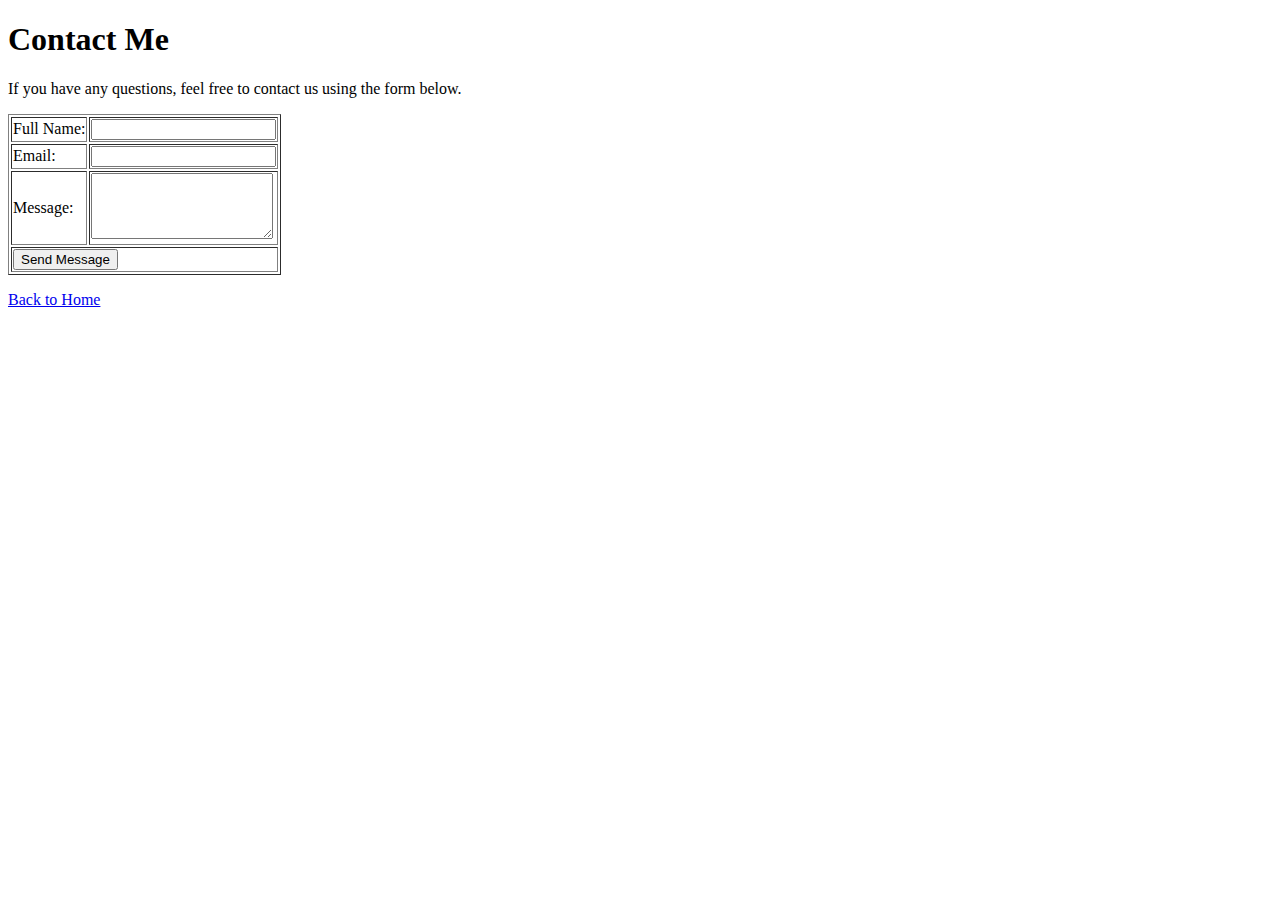
==== Contact.html @ 3ee69a35 "Second commit" ====
<!DOCTYPE html>
<html>
    <head>
        <title>Contact Me</title>
    </head>
    <body>
        <div>
            <h1>Contact Me</h1>
            <p>If you have any questions, feel free to contact us using the form below.</p>
            <form action="mailto:lesonghuong795@gmail.com" method="post" enctype="text/plain">
                <table border="1">
                    <tr>
                        <td><label for="name">Full Name:</label></td>
                        <td><input type="text" id="name" name="name" required></td>
                    </tr>
                    <tr>
                        <td><label for="email">Email:</label></td>
                        <td><input type="email" id="email" name="email" required></td>
                    </tr>
                    <tr>
                        <td><label for="message">Message:</label></td>
                        <td><textarea id="message" name="message" rows="4" required></textarea></td>
                    </tr>
                    <tr>
                        <td colspan="2"><input type="submit" value="Send Message"></td>
                    </tr>
                </table>
            </form>
            <p><a href="index.html">Back to Home</a></p>
        </div>
    </body>
</html>
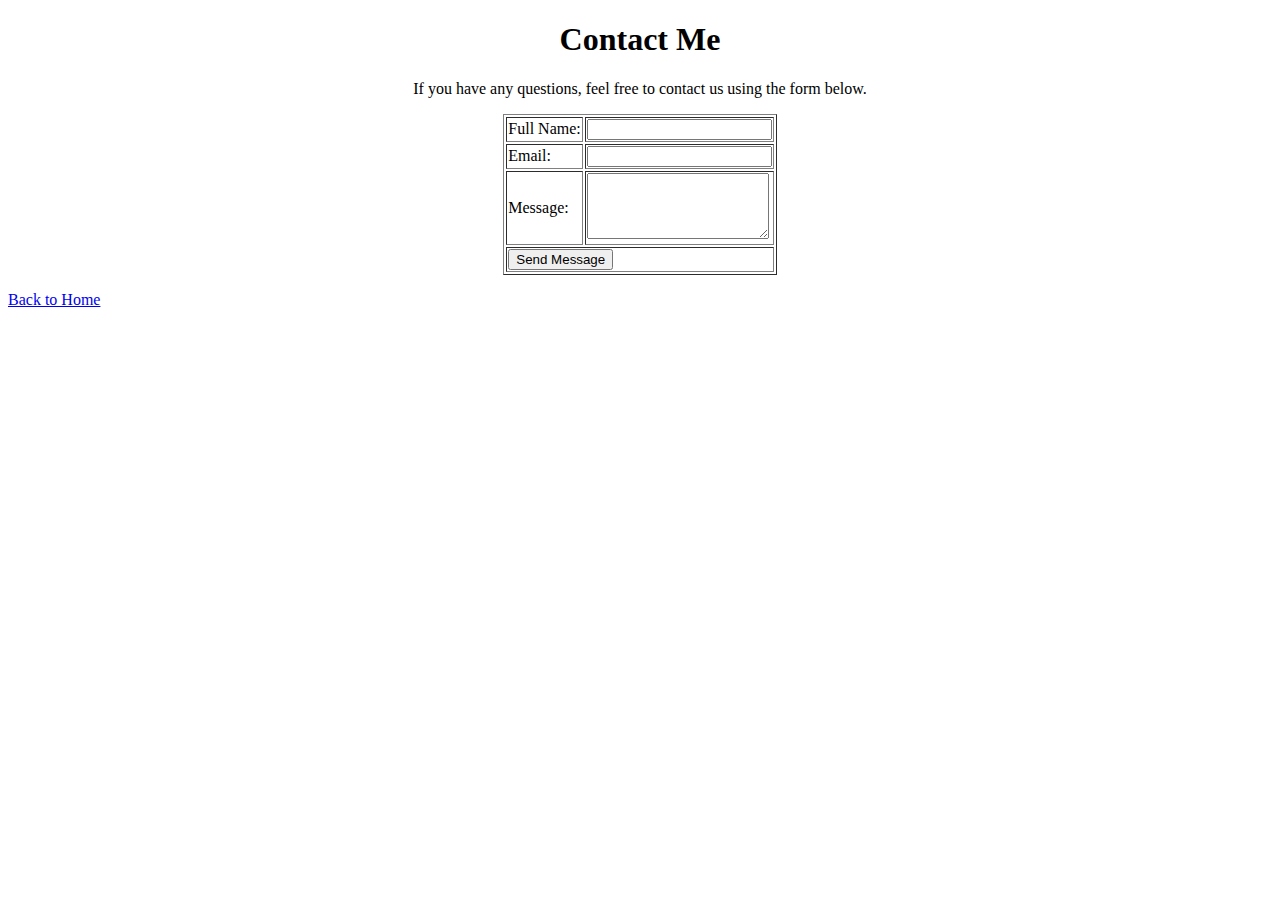
==== commit 718c37c1: "update contact" ====
--- a/Contact.html
+++ b/Contact.html
@@ -5,6 +5,7 @@
     </head>
     <body>
         <div>
+            <center>
             <h1>Contact Me</h1>
             <p>If you have any questions, feel free to contact us using the form below.</p>
             <form action="mailto:lesonghuong795@gmail.com" method="post" enctype="text/plain">
@@ -26,6 +27,7 @@
                     </tr>
                 </table>
             </form>
+            </center>
             <p><a href="index.html">Back to Home</a></p>
         </div>
     </body>
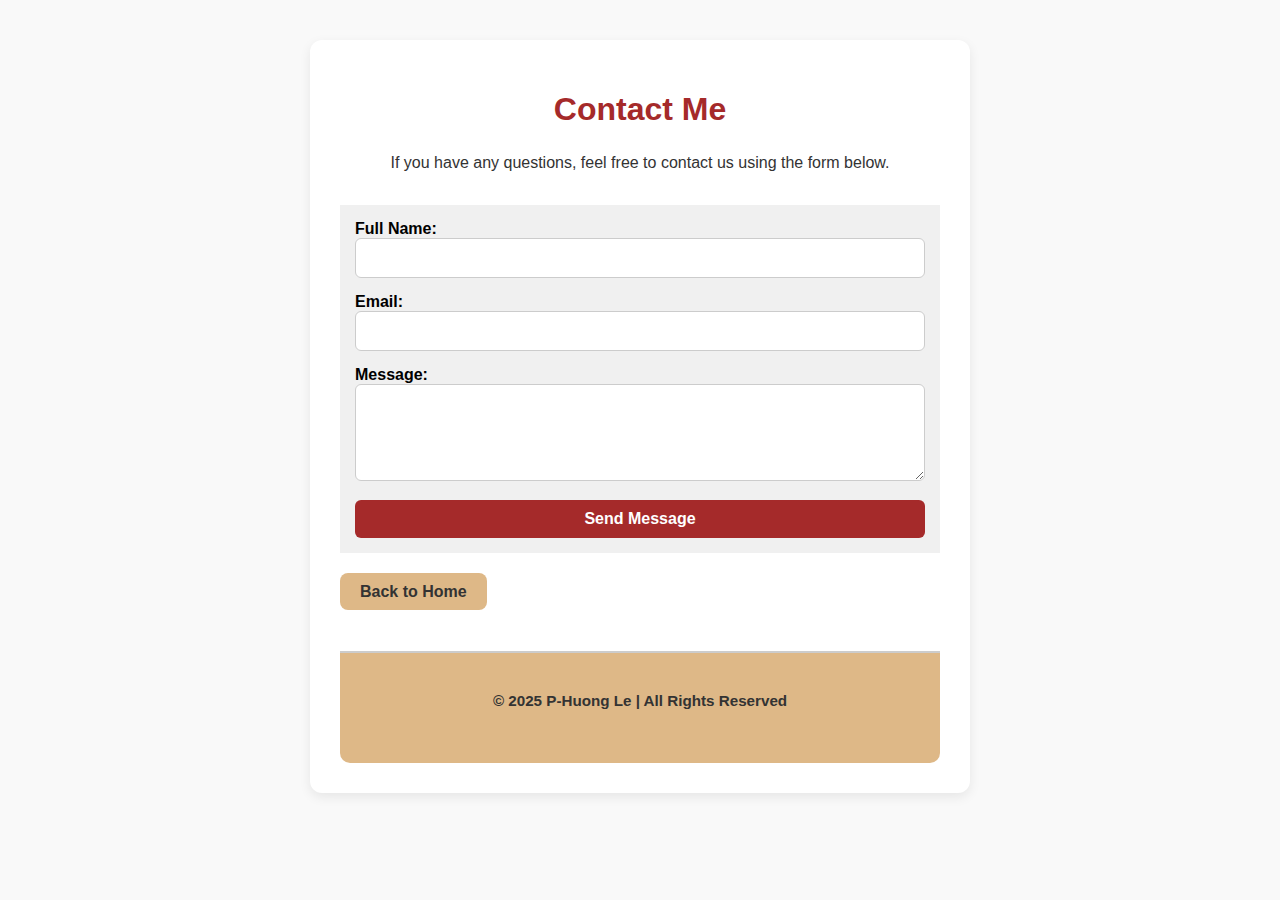
==== commit e05f7bf3: "CSS update" ====
--- a/Contact.html
+++ b/Contact.html
@@ -1,34 +1,43 @@
 <!DOCTYPE html>
 <html>
     <head>
+        <link rel="stylesheet" href="./css/styles.css">
         <title>Contact Me</title>
     </head>
     <body>
-        <div>
-            <center>
+        
+        <!--Contact form-->
+        <div class="contact-container">
             <h1>Contact Me</h1>
             <p>If you have any questions, feel free to contact us using the form below.</p>
-            <form action="mailto:lesonghuong795@gmail.com" method="post" enctype="text/plain">
-                <table border="1">
-                    <tr>
-                        <td><label for="name">Full Name:</label></td>
-                        <td><input type="text" id="name" name="name" required></td>
-                    </tr>
-                    <tr>
-                        <td><label for="email">Email:</label></td>
-                        <td><input type="email" id="email" name="email" required></td>
-                    </tr>
-                    <tr>
-                        <td><label for="message">Message:</label></td>
-                        <td><textarea id="message" name="message" rows="4" required></textarea></td>
-                    </tr>
-                    <tr>
-                        <td colspan="2"><input type="submit" value="Send Message"></td>
-                    </tr>
-                </table>
+            <form action="mailto:lesonghuong795@gmail.com" method="post" enctype="text/plain" class="padding-example">
+               
+                <div>
+                    <label for="name">Full Name:</label>
+                    <input type="text" id="name" name="name" required>
+                </div>
+    
+                <div>
+                    <label for="email">Email:</label>
+                    <input type="email" id="email" name="email" required>
+                </div>
+    
+                <div>
+                    <label for="message">Message:</label>
+                    <textarea id="message" name="message" rows="5" required></textarea>
+                </div>
+    
+                <input type="submit" value="Send Message">
             </form>
-            </center>
-            <p><a href="index.html">Back to Home</a></p>
-        </div>
+            
+            <div class="back-button margin-example">
+                <a href="index.html">Back to Home</a>
+            </div>
+            
+        <!-- Footer -->
+        <footer>
+            <p>&copy; 2025 P-Huong Le | All Rights Reserved</p>
+        </footer>
+
     </body>
 </html>--- a/css/styles.css
+++ b/css/styles.css
@@ -0,0 +1,292 @@
+
+/* Body */
+body {
+    font-family: Arial, Helvetica, sans-serif;
+    background-color: #f9f9f9;
+    margin: 0;
+    padding: 0;
+}
+
+/* Header & Title */
+h1.title {
+    color: brown;
+    font-family: 'Segoe UI', Tahoma, Geneva, Verdana, sans-serif;
+    font-size: 2.5em;
+    text-align: center;
+    margin-top: 20px;
+}
+
+/* Subheading using ID selector */
+#recipes {
+    color: #0066cc;
+    font-weight: bold;
+    font-style: normal;
+    font-size: 1.2em;
+}
+
+/* NAVIGATION BAR */
+nav {
+    background-color: burlywood;
+    display: flex;
+    justify-content: space-around;
+    padding: 10px;
+    margin: 20px auto;
+    max-width: 800px;
+    border-radius: 10px;
+}
+
+/* Navigation Links */
+nav a {
+    text-decoration: none;
+    color: #333;
+    font-weight: bold;
+}
+
+nav a:hover {
+    color: brown;
+}
+
+/* Main Content Spacing */
+.main-content {
+    padding: 0 40px;
+    max-width:  1000px;
+    margin: 0 auto;
+}
+
+/* List Items */
+ul li {
+    display: inline-block;
+    padding: 5px 10px;
+    margin: 5px;
+    background-color: #eee;
+    border-radius: 5px;
+}
+
+/* Table Styling */
+table {
+    width: 80%;
+    margin: 20px auto;
+    border-collapse: collapse;
+}
+
+th, td {
+    border:  2px solid #ccc;
+    padding: 10px;
+    text-align: center;
+}
+
+th {
+    background-color: #f0e68c;
+}
+
+td {
+    background-color: #fff;
+}
+
+/* BUTTON */
+button {
+    padding: 10px 15px;
+    margin: 5px;
+    background-color: brown;
+    border-radius: 8px;
+    border: none;
+    color: white;
+    font-size: 1em;
+    transition: background-color 0.3s ease;
+}
+
+button:hover {
+    background-color: darkred;
+    cursor: pointer;
+}
+
+/* Image */
+img {
+    max-width: 100%;
+    height: auto;
+    border-radius: 10px;
+}
+
+/* Image Credit */
+.image-credit {
+    text-align: center;
+    font-size: 0.9em;
+    color: #555;
+    margin-top: 5px;
+}
+
+/* Flexbox Element */
+.flexbox-element {
+    display: flex;
+    flex-wrap: wrap;
+    justify-content: space-between;
+    gap: 10px;
+    margin: 20px auto;
+    max-width: 900px;
+}
+
+/* Padding & Margin */
+.padding-example {
+    padding: 15px;
+    background-color: #f0f0f0;
+}
+
+.margin-example {
+    margin: 20px;
+}
+
+/* Float/Clear/Overflow */
+.float-example {
+    float: left;
+    width: 50%;
+}
+
+.clearfix::after {
+    content: "";
+    display: table;
+    clear: both;
+}
+
+/* Typography */
+p {
+    font-size: 1em;
+    line-height: 1.6;
+    color: #333;
+    text-align: justify;
+}
+
+span {
+    text-transform: uppercase;
+    font-weight: bold;
+    color: #555;
+}
+
+/* Border */
+.border-box {
+    flex: 1 1 250px;
+    border: 2px solid brown;
+    border-radius: 10px;
+    padding: 15px;
+    background-color: #fefefe;
+    box-shadow: 1px 1px 6px rgba(0, 0, 0, 0.1);
+}
+
+/* Position */
+.position-example {
+    position: relative;
+    top: 10px;
+    left: 10px;
+}
+
+/* Footer */
+footer {
+    text-align: center;
+    background-color: burlywood;
+    padding: 20px;
+    margin-top: 50px;
+    color: #333;
+    border-top: 2px solid #ccc;
+    font-weight: bold;
+    font-size: 0.95em;
+    border-radius: 0 0 10px 10px;
+}
+
+/* - CONTACT PAGE - */
+.contact-container {
+    max-width: 600px;
+    margin: 40px auto;
+    padding: 30px;
+    background-color: white;
+    border-radius: 12px;
+    box-shadow: 0 4px 12px rgba(0,0,0,0.08);
+}
+
+.contact-container h1 {
+    text-align: center;
+    color: brown;
+    font-size: 2em;
+}
+
+.contact-container p {
+    text-align: center;
+    margin-bottom: 30px;
+}
+
+form {
+    display: flex;
+    flex-direction: column;
+    gap: 15px;
+}
+
+label {
+    font-weight: bold;
+    margin-bottom: 5px;
+}
+
+input, textarea {
+    padding: 10px;
+    border-radius: 6px;
+    border: 1px solid #ccc;
+    font-size: 1em;
+    width: 100%;
+    box-sizing: border-box;
+}
+
+input[type="submit"] {
+    background-color: brown;
+    color: white;
+    border: none;
+    cursor: pointer;
+    font-weight: bold;
+    transition: background-color 0.3s ease;
+}
+
+input[type="submit"]:hover {
+    background-color: darkred;
+}
+
+.back-button {
+    display: inline-block;
+    margin: 30px auto 0;
+    text-align: center;
+}
+
+.back-button a {
+    text-decoration: none;
+    padding: 10px 20px;
+    background-color: burlywood;
+    color: #333;
+    border-radius: 8px;
+    font-weight: bold;
+    transition: background-color 0.3s ease;
+}
+
+.back-button a:hover {
+    background-color: #d4b47c;
+}
+
+/* Tips Section Styling */
+.tips-container {
+    margin-top: 40px;
+    margin-bottom: 30px;
+}
+
+.tip-card {
+    width: 47%;
+    background-color: #fffef8;
+    border: 1.5px solid #d4b47c;
+    box-shadow: 0 1px 5px rgba(0,0,0,0.05);
+    margin-bottom: 20px;
+    min-height: 120px;
+}
+
+.tip-card h4 {
+    margin-top: 0;
+    color: brown;
+}
+
+@media (max-width: 768px) {
+    .tip-card {
+        width: 100%;
+    }
+}